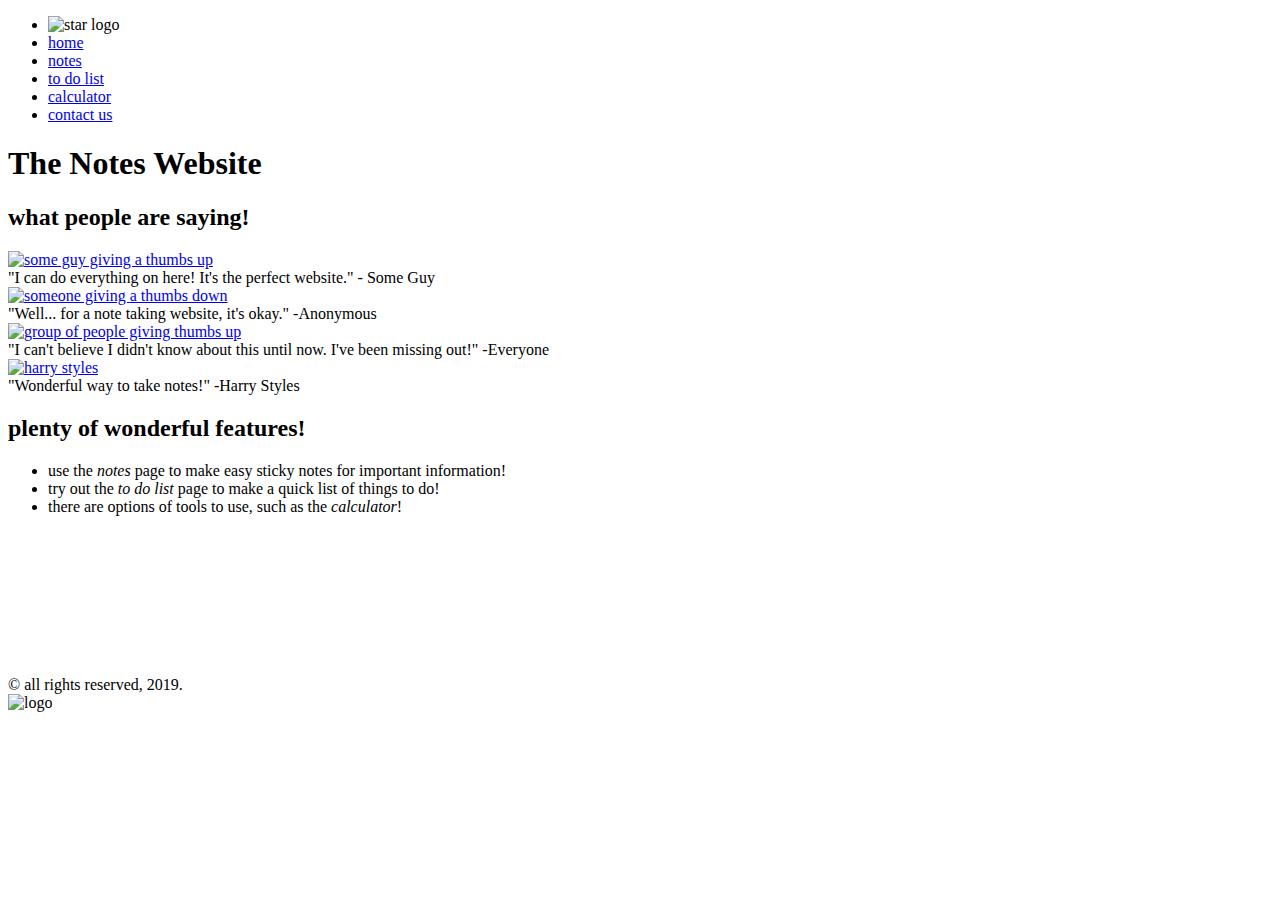
==== index.html @ c6355831 "creating index" ====
<!DOCTYPE html>
<html lang="en">
  <head>
    <meta charset="UTF-8" />
    <meta http-equiv="X-UA-Compatible" content="IE=edge" />
    <meta name="viewport" content="width=device-width, initial-scale=1.0" />
    <title>home</title>
    <link rel="stylesheet" href="./css/styleIndex.css" />
    <link rel="stylesheet" href="./css/gallery.css" />
    <link rel="icon" href="./media/images/star.png" />
  </head>
  <body>
    <!-- <header id="pageHeader"> -->
    <header>
      <!-- <h1>notes</h1> -->

      <nav class="navBar">
        <ul class="navList">
          <li class="li">
            <img id="navImg" src="./media/images/star.png" alt="star logo" />
          </li>
          <li class="li"><a href="#">home</a></li>
          <li class="li">
            <a href="#" onclick="location.href ='./pages/secondpage.html' "
              >notes</a
            >
          </li>
          <li class="li">
            <a href="#" onclick="location.href ='./pages/todopage.html' "
              >to do list</a
            >
          </li>
          <li class="li">
            <a href="#" onclick="location.href ='./pages/calculatorpage.html' "
              >calculator</a
            >
          </li>
          <li class="li">
            <a href="# ">contact us</a>
          </li>
        </ul>
      </nav>
    </header>

    <main>
      <h1>The Notes Website</h1>
      <h2>what people are saying!</h2>
    </main>

    <!--Citation  -->
    <!--90,935 thumbs up man stock photos, images - depositphotos. (n.d.). 
      Retrieved October 31, 2022, from https://depositphotos.com/stock-photos/thumbs-up-man.html  -->
    <div class="responsive">
      <div class="gallery">
        <a target="_blank" href="./media/images/someguy.jpg">
          <img
            src="./media/images/someguy.jpg"
            alt="some guy giving a thumbs up"
            width="200"
            height="200"
          />
        </a>
        <div class="desc">
          "I can do everything on here! It's the perfect website." - Some Guy
        </div>
      </div>
    </div>

    <!-- Citation -->
    <!-- 7,756 girl Thumbs Down Stock Photos, Images &amp; Pictures. 7,756 Girl Thumbs Down Stock Photos - Free &amp; Royalty-Free Stock Photos from Dreamstime. (n.d.).
   Retrieved October 31, 2022, from https://www.dreamstime.com/photos-images/girl-thumbs-down.html  -->
    <div class="responsive">
      <div class="gallery">
        <a target="_blank" href="./media/images/thumbsdown.jpg">
          <img
            src="./media/images/thumbsdown.jpg"
            alt="someone giving a thumbs down"
            width="300"
            height="200"
          />
        </a>
        <div class="desc">
          "Well... for a note taking website, it's okay." -Anonymous
        </div>
      </div>
    </div>

    <!-- Citation -->
    <!--  (n.d.). This Business of Therapy. photograph. 
  Retrieved 2022, from https://thisbusinessoftherapy.com/wp-content/uploads/2014/01/photo-18.jpg.  -->
    <div class="responsive">
      <div class="gallery">
        <a target="_blank" href="./media/images/everyone.jpg">
          <img
            src="./media/images/everyone.jpg"
            alt="group of people giving thumbs up"
            width="275"
            height="200"
          />
        </a>
        <div class="desc">
          "I can't believe I didn't know about this until now. I've been missing
          out!" -Everyone
        </div>
      </div>
    </div>

    <!-- Citation -->
    <!-- McLellan, A. (2016). Harry Styles, 2016. 0093 - Alasdair McLellan. photograph.
       Retrieved 2022, from https://www.alasdairmclellan.com/photographs/photographs/attachment/0093/.  -->
    <div class="responsive">
      <div class="gallery">
        <a target="_blank" href="./media/images/harrythumbsup.jpg">
          <img
            src="./media/images/harrythumbsup.jpg"
            alt="harry styles"
            width="150"
            height="200"
          />
        </a>
        <div class="desc">"Wonderful way to take notes!" -Harry Styles</div>
      </div>
    </div>

    <div class="clearfix"></div>

    <secton class="description">
      <h2>plenty of wonderful features!</h2>
      <ul class="features">
        <li id="liFeatures">
          use the <em>notes</em> page to make easy sticky notes for important
          information!
        </li>
        <li id="liFeatures">
          try out the <em>to do list</em> page to make a quick list of things to
          do!
        </li>
        <li id="liFeatures">
          there are options of tools to use, such as the <em>calculator</em>!
        </li>
      </ul>
    </secton>

    <br /><br />
    <br /><br />
    <br /><br />
    <br /><br />
    <footer id="footer">
      &copy; all rights reserved, 2019.
      <br />
      <img
        id="footerpic"
        src="./media/images/star.png"
        alt="logo"
        width="30"
        height="30"
      />
    </footer>

    <script type="text/javascript" src="./js/dropdown.js"></script>
  </body>
</html>
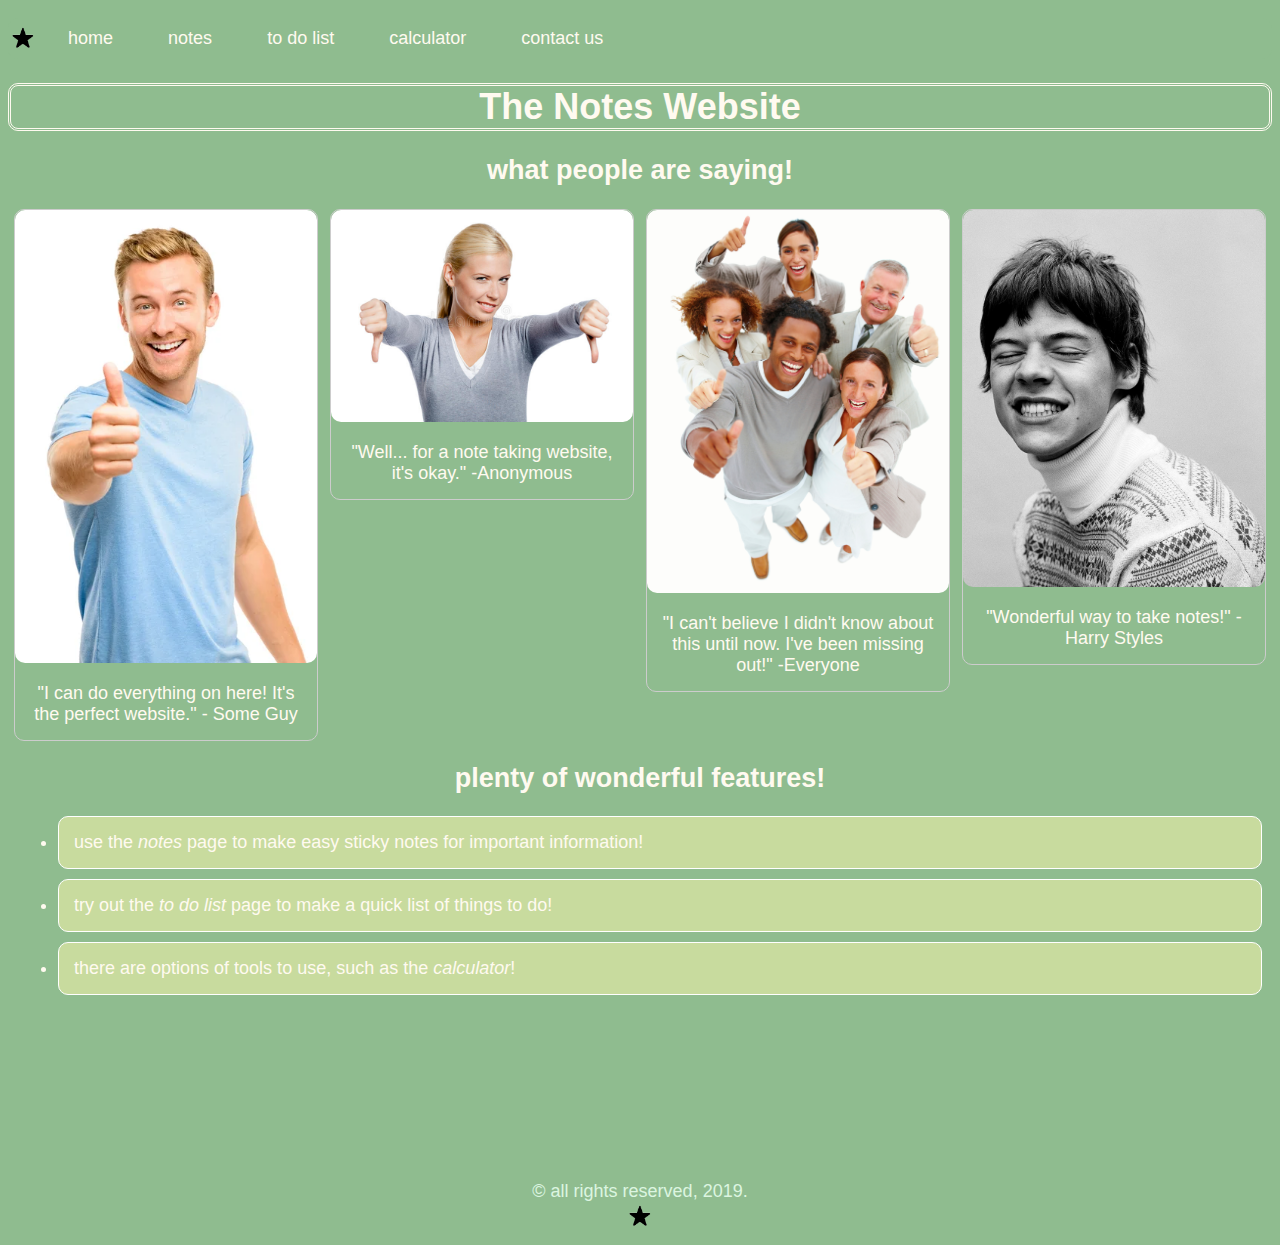
==== commit 3d30fa94: "Update index.html" ====
--- a/index.html
+++ b/index.html
@@ -5,9 +5,9 @@
     <meta http-equiv="X-UA-Compatible" content="IE=edge" />
     <meta name="viewport" content="width=device-width, initial-scale=1.0" />
     <title>home</title>
-    <link rel="stylesheet" href="./css/styleIndex.css" />
-    <link rel="stylesheet" href="./css/gallery.css" />
-    <link rel="icon" href="./media/images/star.png" />
+    <link rel="stylesheet" href="./projectCSI3150/css/styleIndex.css" />
+    <link rel="stylesheet" href="./projectCSI3150/css/gallery.css" />
+    <link rel="icon" href="./projectCSI3150/media/images/star.png" />
   </head>
   <body>
     <!-- <header id="pageHeader"> -->
@@ -17,21 +17,21 @@
       <nav class="navBar">
         <ul class="navList">
           <li class="li">
-            <img id="navImg" src="./media/images/star.png" alt="star logo" />
+            <img id="navImg" src="./projectCSI3150/media/images/star.png" alt="star logo" />
           </li>
           <li class="li"><a href="#">home</a></li>
           <li class="li">
-            <a href="#" onclick="location.href ='./pages/secondpage.html' "
+            <a href="#" onclick="location.href ='./projectCSI3150/pages/secondpage.html' "
               >notes</a
             >
           </li>
           <li class="li">
-            <a href="#" onclick="location.href ='./pages/todopage.html' "
+            <a href="#" onclick="location.href ='./projectCSI3150/pages/todopage.html' "
               >to do list</a
             >
           </li>
           <li class="li">
-            <a href="#" onclick="location.href ='./pages/calculatorpage.html' "
+            <a href="#" onclick="location.href ='./projectCSI3150/pages/calculatorpage.html' "
               >calculator</a
             >
           </li>
@@ -52,9 +52,9 @@
       Retrieved October 31, 2022, from https://depositphotos.com/stock-photos/thumbs-up-man.html  -->
     <div class="responsive">
       <div class="gallery">
-        <a target="_blank" href="./media/images/someguy.jpg">
+        <a target="_blank" href="./projectCSI3150/media/images/someguy.jpg">
           <img
-            src="./media/images/someguy.jpg"
+            src="./projectCSI3150/media/images/someguy.jpg"
             alt="some guy giving a thumbs up"
             width="200"
             height="200"
@@ -71,9 +71,9 @@
    Retrieved October 31, 2022, from https://www.dreamstime.com/photos-images/girl-thumbs-down.html  -->
     <div class="responsive">
       <div class="gallery">
-        <a target="_blank" href="./media/images/thumbsdown.jpg">
+        <a target="_blank" href="./projectCSI3150/media/images/thumbsdown.jpg">
           <img
-            src="./media/images/thumbsdown.jpg"
+            src="./projectCSI3150/media/images/thumbsdown.jpg"
             alt="someone giving a thumbs down"
             width="300"
             height="200"
@@ -90,9 +90,9 @@
   Retrieved 2022, from https://thisbusinessoftherapy.com/wp-content/uploads/2014/01/photo-18.jpg.  -->
     <div class="responsive">
       <div class="gallery">
-        <a target="_blank" href="./media/images/everyone.jpg">
+        <a target="_blank" href="./projectCSI3150/media/images/everyone.jpg">
           <img
-            src="./media/images/everyone.jpg"
+            src="./projectCSI3150/media/images/everyone.jpg"
             alt="group of people giving thumbs up"
             width="275"
             height="200"
@@ -110,9 +110,9 @@
        Retrieved 2022, from https://www.alasdairmclellan.com/photographs/photographs/attachment/0093/.  -->
     <div class="responsive">
       <div class="gallery">
-        <a target="_blank" href="./media/images/harrythumbsup.jpg">
+        <a target="_blank" href="./projectCSI3150/media/images/harrythumbsup.jpg">
           <img
-            src="./media/images/harrythumbsup.jpg"
+            src="./projectCSI3150/media/images/harrythumbsup.jpg"
             alt="harry styles"
             width="150"
             height="200"
@@ -150,7 +150,7 @@
       <br />
       <img
         id="footerpic"
-        src="./media/images/star.png"
+        src="./projectCSI3150/media/images/star.png"
         alt="logo"
         width="30"
         height="30"
--- a/projectCSI3150/css/styleIndex.css
+++ b/projectCSI3150/css/styleIndex.css
@@ -0,0 +1,84 @@
+body {
+  font-size: 18px;
+  font-family: "Franklin Gothic Medium", "Arial Narrow", Arial, sans-serif;
+  background: darkseagreen;
+}
+
+h1 {
+  color: floralwhite;
+  text-align: center;
+  /*  border, padding, margin */
+  border-style: double;
+  border-radius: 10px;
+}
+
+h2 {
+  color: floralwhite;
+  text-align: center;
+  /*  border, padding, margin */
+}
+
+p {
+  color: floralwhite;
+  text-align: justify;
+}
+
+/* navigation bar */
+
+#navImg {
+  width: 30px;
+  height: 30px;
+  vertical-align: middle;
+}
+
+.navList {
+  text-decoration: none;
+  padding: 0px;
+  background-color: darkseagreen;
+  border-radius: 10px;
+}
+
+.navList .li {
+  display: inline-block;
+  border-radius: 10px;
+}
+
+.navList .li a {
+  display: block;
+  padding: 10px 25px;
+  color: floralwhite;
+  text-decoration: none;
+  border-radius: 10px;
+}
+
+/* clear in order to prevent collapsing when using float ex: clear: both*/
+
+.navList .li a:hover {
+  color: darkseagreen;
+  background-color: floralwhite;
+  border-radius: 10px;
+}
+.dropdown .li a:hover {
+  color: darkseagreen;
+  background-color: floralwhite;
+  border-radius: 10px;
+}
+
+.features {
+  text-decoration: none;
+}
+
+#liFeatures {
+  border: solid 1px white;
+  border-radius: 10px;
+  padding: 15px;
+  margin: 10px;
+  background-color: #c8db9e;
+  color: floralwhite;
+  text-align: justify;
+}
+
+#footer {
+  text-align: center;
+  color: rgb(220, 245, 224);
+}
--- a/projectCSI3150/css/gallery.css
+++ b/projectCSI3150/css/gallery.css
@@ -0,0 +1,52 @@
+div.gallery {
+  border: 1px solid #ccc;
+  border-radius: 10px;
+}
+
+div.gallery:hover {
+  border: 1px solid #777;
+  
+}
+
+div.gallery img {
+  width: 100%;
+  height: auto;
+  border-radius: 10px;
+}
+
+div.desc {
+  padding: 15px;
+  text-align: center;
+  color: floralwhite;
+}
+
+* {
+  box-sizing: border-box;
+}
+
+.responsive {
+  padding: 0 6px;
+  float: left;
+  width: 24.99999%;
+}
+
+@media only screen and (max-width: 700px) {
+  .responsive {
+    width: 49.99999%;
+    margin: 6px 0;
+    border-radius: 10px;
+  }
+}
+
+@media only screen and (max-width: 500px) {
+  .responsive {
+    width: 100%;
+    border-radius: 10px;
+  }
+}
+
+.clearfix:after {
+  content: "";
+  display: table;
+  clear: both;
+}
